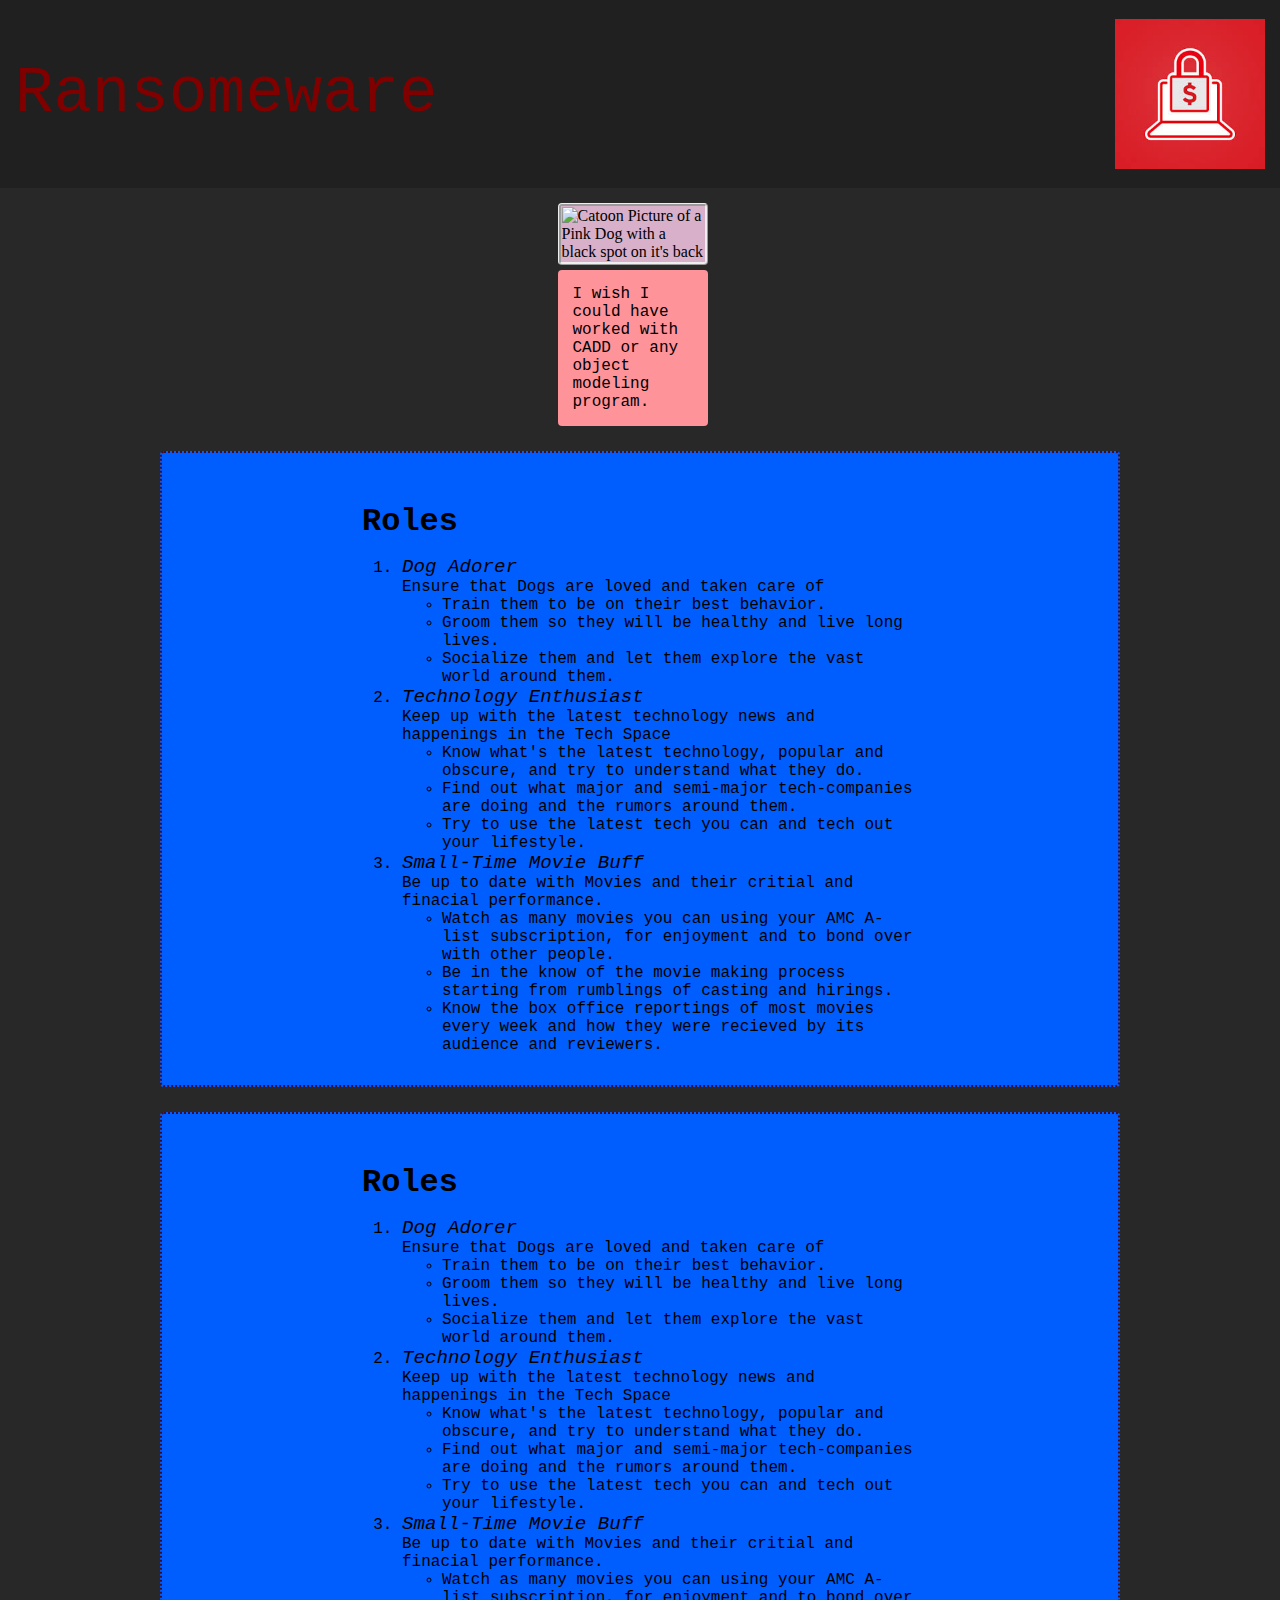
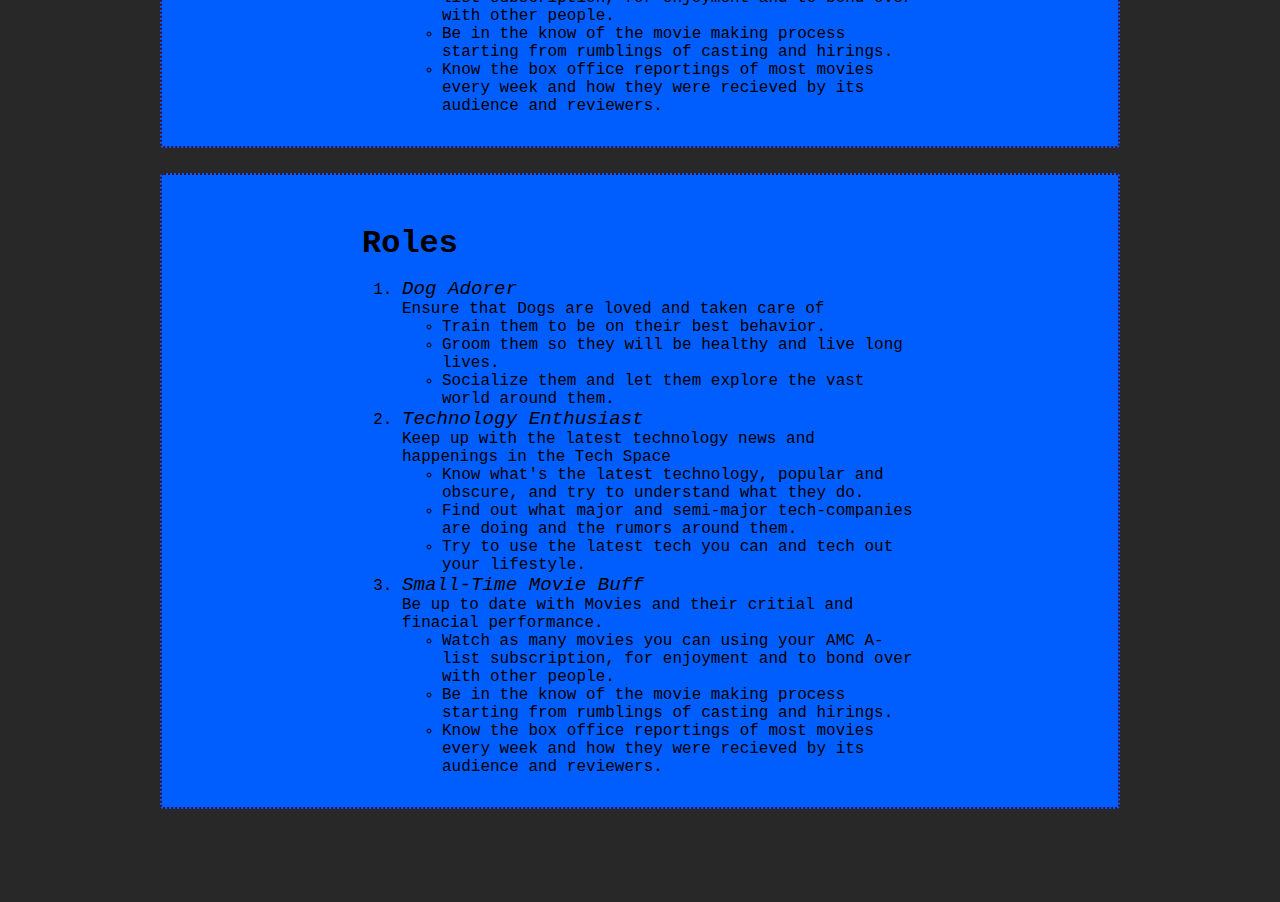
==== 364 Proj/index.html @ 122c6e88 "Project Submission" ====
<!DOCTYPE html>
<html>
  <head>
    <meta charset="utf-8">
    <title>Ransomware</title>
    <link href="https://fonts.googleapis.com/css?family=Barlow+Condensed:300,400,500i&display=swap" rel="stylesheet">
    <link href="style.css" rel="stylesheet">
  </head>
  <body>
    <div class="header">
        <h1>Ransomeware</h1>
        <img class="logo" src="pc lock.jpg" alt="A turtle Shell"> 
    </div>
    <div class="wrapper">
        <div class="entree">
            <div class="portrait">  
                <img class="courage" src="Courage.png" alt="Catoon Picture of a Pink Dog with a black spot on it's back">
                <p>
                    I wish I could have worked with CADD or any object modeling program.
                </p>
            </div>
            <div class="interests">  
            <h2>
                Roles
            </h2>
            <ol>
                <li> 
                    <div class="jobtitle">Dog Adorer</div>
                    <div class="tasks">Ensure that Dogs are loved and taken care of</div>
                    <ul class="duties">
                        <li>
                            Train them to be on their best behavior.
                        </li>
                        <li>
                            Groom them so they will be healthy and live long lives.
                        </li>
                        <li>
                            Socialize them and let them explore the vast world around them.
                        </li>
                    </ul>
                </li>
                <li> 
                    <div class="jobtitle">Technology Enthusiast</div>
                    <div class="tasks">Keep up with the latest technology news and happenings in the Tech Space</div>
                    <ul class="duties">
                        <li>
                            Know what's the latest technology, popular and obscure, and try to understand what they do.
                        </li>
                        <li>
                            Find out what major and semi-major tech-companies are doing and the rumors around them.
                        </li>
                        <li>
                            Try to use the latest tech you can and tech out your lifestyle.
                        </li>
                    </ul>
                </li>
                <li> 
                    <div class="jobtitle">Small-Time Movie Buff</div>
                    <div class="tasks">Be up to date with Movies and their critial and finacial performance.</div>
                    <ul class="duties">
                        <li>
                            Watch as many movies you can using your AMC A-list subscription, for enjoyment and to bond over with other people.
                        </li>
                        <li>
                            Be in the know of the movie making process starting from rumblings of casting and hirings. 
                        </li>
                        <li>
                            Know the box office reportings of most movies every week and how they were recieved by its audience and reviewers.
                        </li>
                    </ul>
                </li>
            </ol>
            </div>
            <div class="interests">  
                <h2>
                    Roles
                </h2>
                <ol>
                    <li> 
                        <div class="jobtitle">Dog Adorer</div>
                        <div class="tasks">Ensure that Dogs are loved and taken care of</div>
                        <ul class="duties">
                            <li>
                                Train them to be on their best behavior.
                            </li>
                            <li>
                                Groom them so they will be healthy and live long lives.
                            </li>
                            <li>
                                Socialize them and let them explore the vast world around them.
                            </li>
                        </ul>
                    </li>
                    <li> 
                        <div class="jobtitle">Technology Enthusiast</div>
                        <div class="tasks">Keep up with the latest technology news and happenings in the Tech Space</div>
                        <ul class="duties">
                            <li>
                                Know what's the latest technology, popular and obscure, and try to understand what they do.
                            </li>
                            <li>
                                Find out what major and semi-major tech-companies are doing and the rumors around them.
                            </li>
                            <li>
                                Try to use the latest tech you can and tech out your lifestyle.
                            </li>
                        </ul>
                    </li>
                    <li> 
                        <div class="jobtitle">Small-Time Movie Buff</div>
                        <div class="tasks">Be up to date with Movies and their critial and finacial performance.</div>
                        <ul class="duties">
                            <li>
                                Watch as many movies you can using your AMC A-list subscription, for enjoyment and to bond over with other people.
                            </li>
                            <li>
                                Be in the know of the movie making process starting from rumblings of casting and hirings. 
                            </li>
                            <li>
                                Know the box office reportings of most movies every week and how they were recieved by its audience and reviewers.
                            </li>
                        </ul>
                    </li>
                </ol>
                </div>
                <div class="interests">  
                    <h2>
                        Roles
                    </h2>
                    <ol>
                        <li> 
                            <div class="jobtitle">Dog Adorer</div>
                            <div class="tasks">Ensure that Dogs are loved and taken care of</div>
                            <ul class="duties">
                                <li>
                                    Train them to be on their best behavior.
                                </li>
                                <li>
                                    Groom them so they will be healthy and live long lives.
                                </li>
                                <li>
                                    Socialize them and let them explore the vast world around them.
                                </li>
                            </ul>
                        </li>
                        <li> 
                            <div class="jobtitle">Technology Enthusiast</div>
                            <div class="tasks">Keep up with the latest technology news and happenings in the Tech Space</div>
                            <ul class="duties">
                                <li>
                                    Know what's the latest technology, popular and obscure, and try to understand what they do.
                                </li>
                                <li>
                                    Find out what major and semi-major tech-companies are doing and the rumors around them.
                                </li>
                                <li>
                                    Try to use the latest tech you can and tech out your lifestyle.
                                </li>
                            </ul>
                        </li>
                        <li> 
                            <div class="jobtitle">Small-Time Movie Buff</div>
                            <div class="tasks">Be up to date with Movies and their critial and finacial performance.</div>
                            <ul class="duties">
                                <li>
                                    Watch as many movies you can using your AMC A-list subscription, for enjoyment and to bond over with other people.
                                </li>
                                <li>
                                    Be in the know of the movie making process starting from rumblings of casting and hirings. 
                                </li>
                                <li>
                                    Know the box office reportings of most movies every week and how they were recieved by its audience and reviewers.
                                </li>
                            </ul>
                        </li>
                    </ol>
                    </div>
        </div>
    </div>
  </body>
</html>
---- 364 Proj/style.css ----
body {
  margin: 0;
  padding: 0;
  background-color: #282828;
}

/*  header layout
    reminder: change logo color */

.header {
  font-size: 2em;
  background-color:#202020;
  color: #f2efbb;
  display: flex;
  flex-direction: row;
  flex-wrap: wrap;
  justify-content: space-between;
  align-items: center;
  margin: 0;
  margin-bottom: 15px;
  padding: 15px;
}


.logo {
  max-height: 150px;
}

.courage {
  width: 144px;
  background-color: #d9b0ca;
  border-radius: 4px;
  border-style: ridge;
  padding: 1px;
  
}

.full-img {
  position: relative;
  display: block;
  width: 640px;
  height: 480px;
}

.wrapper {
  display: flex;
  flex-direction: column;
  align-items: center;
}

.entree {
  max-width: 960px;
  display: flex;
  flex-direction: row;
  flex-wrap: wrap;
  justify-content: space-around;
  align-items: flex-start;
}

.portrait {
  flex: 0 1 auto;
  width: 150px;
  margin-right: 15px;
}
.portrait p {
  padding: 15px;
  background-color: #ff939a;
  border-radius: 4px;
  margin-top: 5px;  
}

.interests {
  flex: 0 2 auto;
  background-color: #005EFF;
  border: rgb(66, 11, 42) dotted 2px;
  border-radius: 4px;
  margin-top: 25px;
  padding: 15px;
  padding-top: 50px;
  padding-right: 200px;
  padding-left: 200px;
}

button {
  border: 0;
  background: rgba(150,150,150,0.6);
  text-shadow: 1px 1px 1px white;
  border: 1px solid #999;
  position: absolute;
  cursor: pointer;
  top: 2px;
  left: 2px;
}

.thumb-bar img {
  display: block;
  width: 20%;
  float: left;
  cursor: pointer;
}

.overlay {
  position: absolute;
  top: 0;
  left: 0;
  width: 640px;
  height: 480px;
  background-color: rgba(0,0,0,0);
}


/* typography */

h1 {
  font-family: 'Fira Mono', monospace;
  font-weight: 300;
  color: #800000;
}

h2 {
  font-family: 'Fira Mono', monospace;
  font-weight: 300;
  color: #000000;
}

h2 {
  font-size: 2em;
  font-weight: 580;
  margin: 0;
}

 .jobtitle {
  font-family: 'Fira Mono', monospace;
  font-style: italic;
  font-weight: 500;
  color: #000000;
  font-size: 1.2em;
} 


.tasks, 
.duties,
p,
li {
  font-family: 'Fira Mono', monospace;
  font-weight: 400;
  color:#000000;
  margin: 0 auto;
}

h1 {
  text-align: left;
  /* text-shadow: 2px 2px 10px #800000; */
}

h2 {
  text-align: left;
}


/* media query for mobile */
@media screen and (max-width: 1000px) {
  .entree {
    justify-content: center;
  }
  .portrait {
    display: flex;
    flex-direction: row;
    flex-wrap: wrap;
    flex: 1 0 auto;
    justify-content: space-evenly;
    align-items: center;
    margin-bottom: 15px;
  }
}
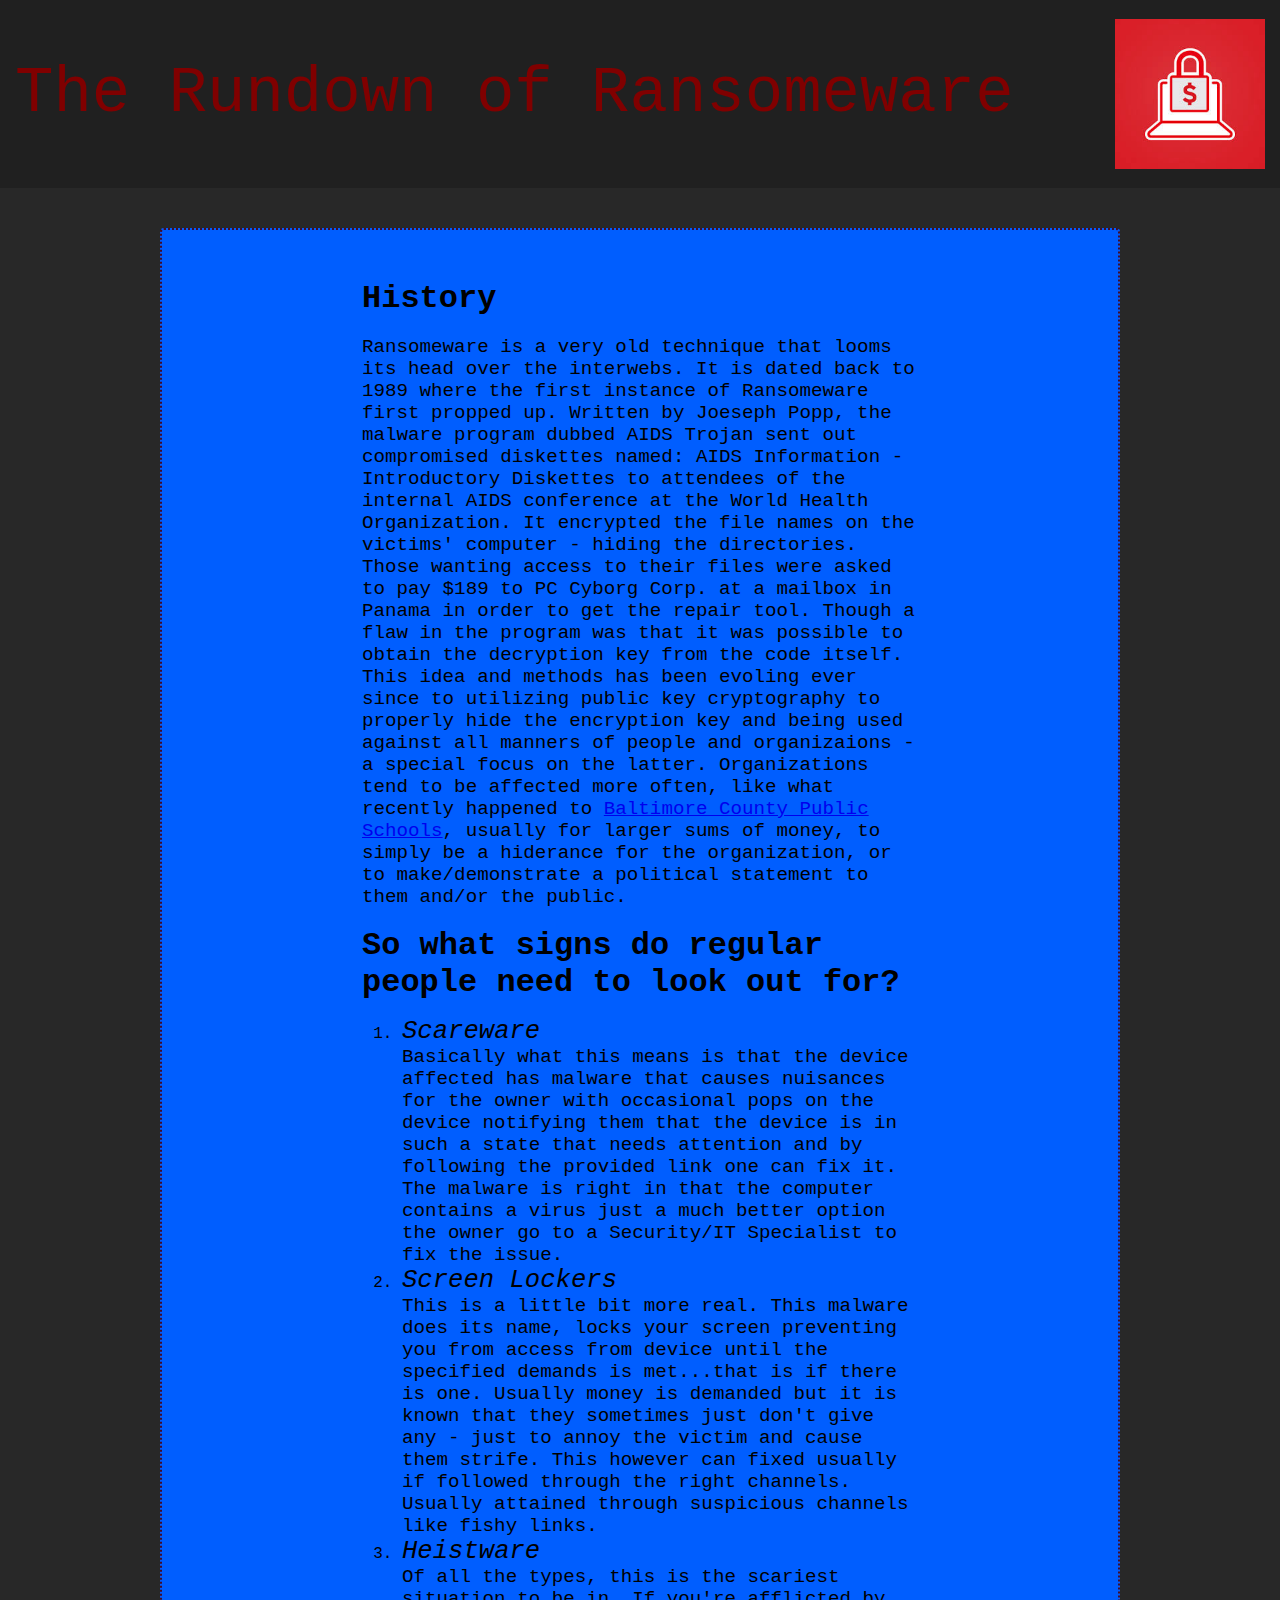
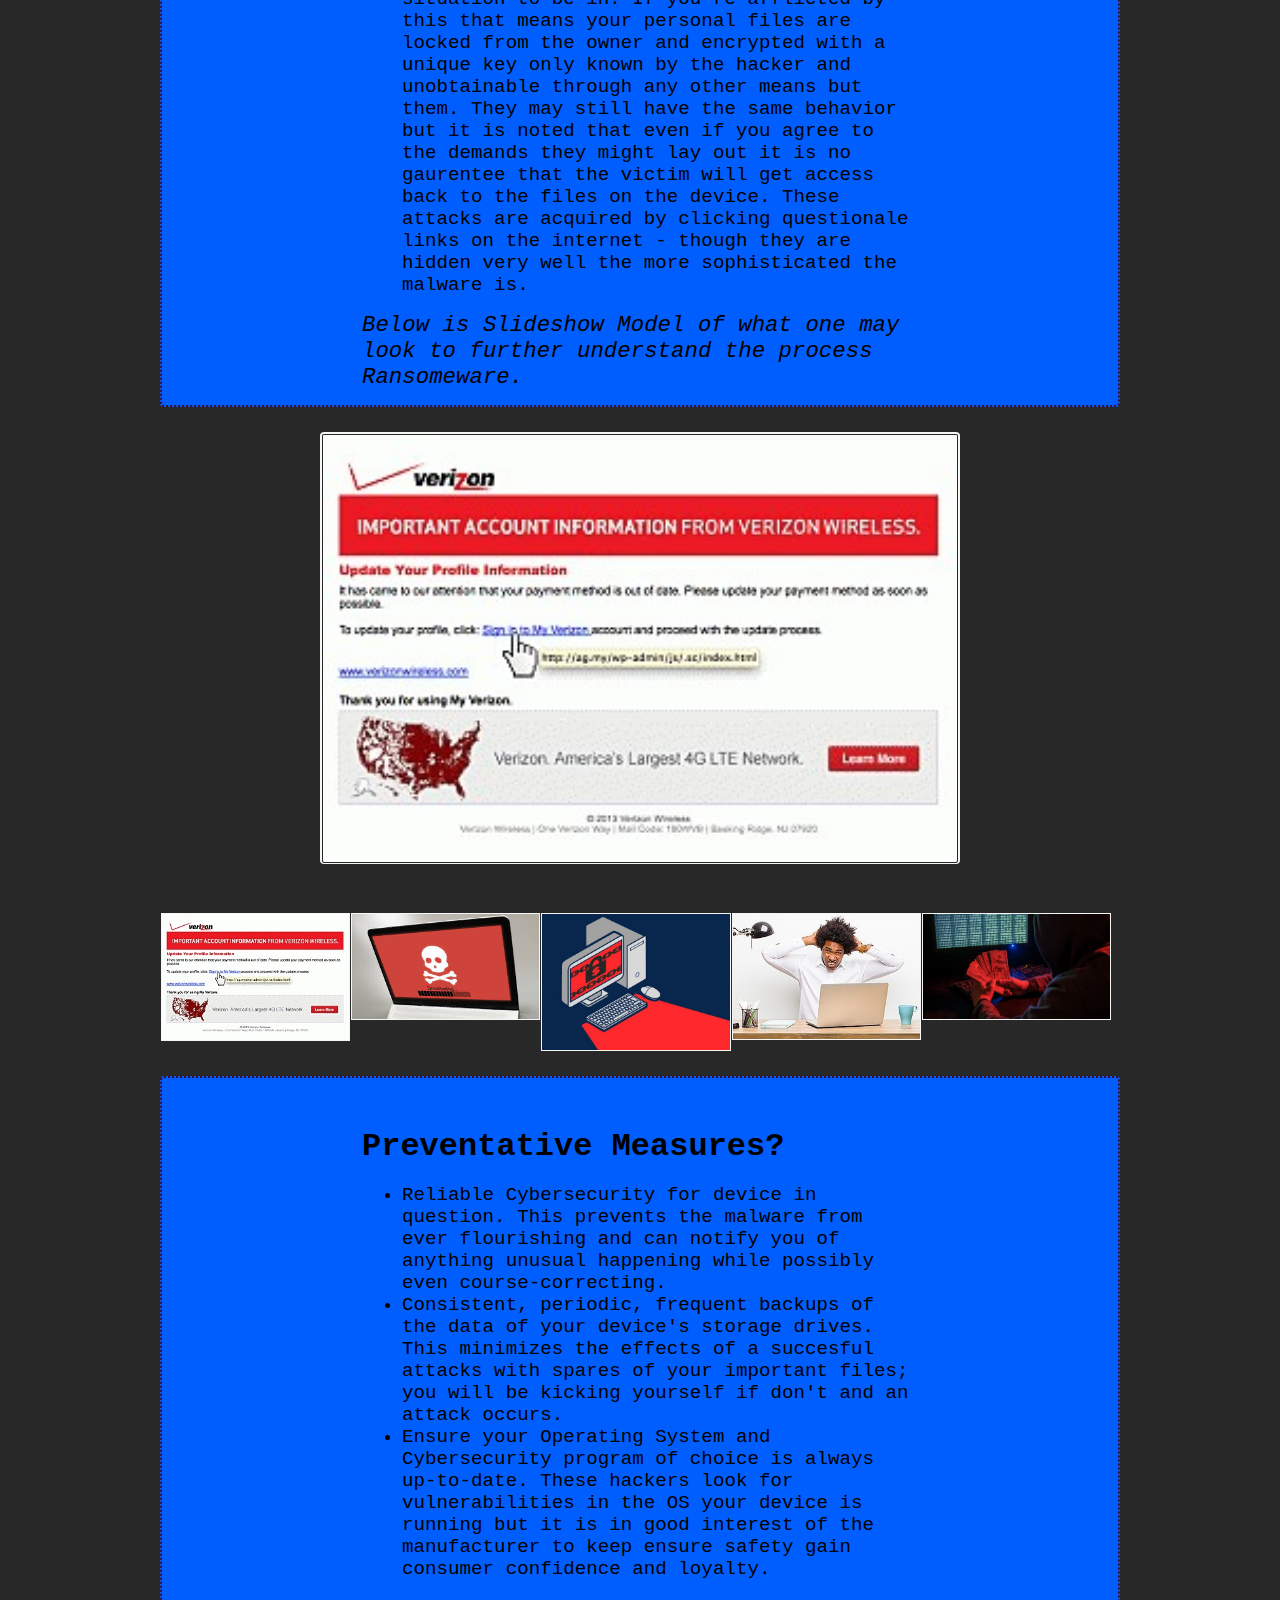
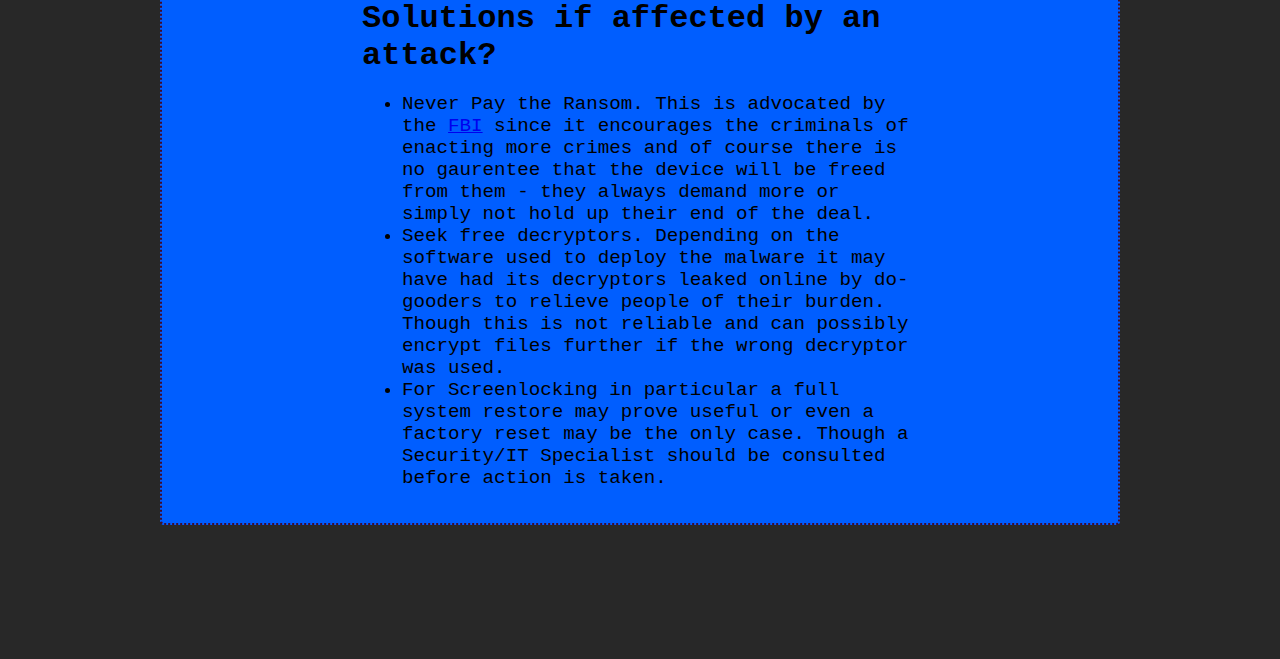
==== commit b68dcd55: "Final Submit" ====
--- a/364 Proj/index.html
+++ b/364 Proj/index.html
@@ -8,173 +8,95 @@
   </head>
   <body>
     <div class="header">
-        <h1>Ransomeware</h1>
+        <h1>The Rundown of Ransomeware</h1>
         <img class="logo" src="pc lock.jpg" alt="A turtle Shell"> 
     </div>
     <div class="wrapper">
         <div class="entree">
-            <div class="portrait">  
-                <img class="courage" src="Courage.png" alt="Catoon Picture of a Pink Dog with a black spot on it's back">
-                <p>
-                    I wish I could have worked with CADD or any object modeling program.
-                </p>
-            </div>
+
+
             <div class="interests">  
-            <h2>
-                Roles
-            </h2>
-            <ol>
-                <li> 
-                    <div class="jobtitle">Dog Adorer</div>
-                    <div class="tasks">Ensure that Dogs are loved and taken care of</div>
-                    <ul class="duties">
+                <h2>
+                    History
+                </h2>
+                <h3>
+                    Ransomeware is a very old technique that looms its head over 
+                    the interwebs. It is dated back to 1989 where the first instance of Ransomeware first propped up. Written by Joeseph Popp, the malware program dubbed AIDS Trojan sent out compromised diskettes named: AIDS Information - Introductory Diskettes to attendees of the internal AIDS conference at the World Health Organization. It encrypted the file names on the victims' computer - hiding the directories. Those wanting access to their files were asked to pay $189 to PC Cyborg Corp. at a mailbox in Panama in order to get the repair tool. Though a flaw in the program was that it was possible to obtain the decryption key from the code itself. This idea and methods has been evoling ever since to utilizing public key cryptography to properly hide the encryption key and being used against all manners of people and organizaions - a special focus on the latter. Organizations tend to be affected more often, like what recently happened to <a href="https://www.bcps.org/updates">Baltimore County Public Schools</a>, usually for larger sums of money, to simply be a hiderance for the organization, or to make/demonstrate a political statement to them and/or the public.
+                </h3>
+                <h2>
+                    So what signs do regular people need to look out for? 
+                </h2>
+                    <ol>
                         <li>
-                            Train them to be on their best behavior.
+                            <div class="jobtitle">Scareware</div>
+                            <p class="p">
+                                Basically what this means is that the device affected has malware that causes nuisances for the owner with occasional pops on the device notifying them that the device is in such a state that needs attention and by following the provided link one can fix it. The malware is right in that the computer contains a virus just a much better option the owner go to a Security/IT Specialist to fix the issue. 
+                            </p>
                         </li>
                         <li>
-                            Groom them so they will be healthy and live long lives.
+                            <div class="jobtitle">Screen Lockers</div>
+                            <p class="p">
+                                This is a little bit more real. This malware does its name, locks your screen preventing you from access from device until the specified demands is met...that is if there is one. Usually money is demanded but it is known that they sometimes just don't give any - just to annoy the victim and cause them strife. This however can fixed usually if followed through the right channels. Usually attained through suspicious channels like fishy links.
+                            </p>
                         </li>
                         <li>
-                            Socialize them and let them explore the vast world around them.
+                            <div class="jobtitle">Heistware</div>
+                            <p class="p">
+                                Of all the types, this is the scariest situation to be in. If you're afflicted by this that means your personal files are locked from the owner and encrypted with a unique key only known by the hacker and unobtainable through any other means but them. They may still have the same behavior but it is noted that even if you agree to the demands they might lay out it is no gaurentee that the victim will get access back to the files on the device. These attacks are acquired by clicking questionale links on the internet - though they are hidden very well the more sophisticated the malware is. 
+                            </p>
+                        </li>
+                    </ol>
+                    <div class="jobtitle2">
+                        Below is Slideshow Model of what one may look to further understand the process Ransomeware.
+                    </div>
+            </div>
+
+
+            <div class="full-img">
+                <img class="displayed-img" src="images/pic1.jpg">
+          
+              </div>
+          
+              <div class="thumb-bar">
+              
+              </div>
+              <script src="main.js"></script>
+
+
+
+            <div class="interests">  
+                <h2>
+                    Preventative Measures?
+                </h2>
+                    <ul class="h3">
+                        <li>
+                            Reliable Cybersecurity for device in question. This prevents the malware from ever flourishing and can notify you of anything unusual happening while possibly even course-correcting. 
+                        </li>
+                        <li>
+                            Consistent, periodic, frequent backups of the data of your device's storage drives. This minimizes the effects of a succesful attacks with spares of your important files; you will be kicking yourself if don't and an attack occurs.
+                        </li>
+                        <li>
+                            Ensure your Operating System and Cybersecurity program of choice is always up-to-date. These hackers look for vulnerabilities in the OS your device is running but it is in good interest of the manufacturer to keep ensure safety gain consumer confidence and loyalty. 
                         </li>
                     </ul>
-                </li>
-                <li> 
-                    <div class="jobtitle">Technology Enthusiast</div>
-                    <div class="tasks">Keep up with the latest technology news and happenings in the Tech Space</div>
-                    <ul class="duties">
+                <h2>
+                    Solutions if affected by an attack?
+                </h2>
+                    <ul class="h3">
                         <li>
-                            Know what's the latest technology, popular and obscure, and try to understand what they do.
+                            Never Pay the Ransom. This is advocated by the <a href="https://blog.malwarebytes.com/security-world/2016/05/fbi-announcement-paying-the-ransom-is-a-bad-idea/">FBI</a>
+                            since it encourages the criminals of enacting more crimes and of course there is no gaurentee that the device will be freed from them - they always demand more or simply not hold up their end of the deal.
                         </li>
                         <li>
-                            Find out what major and semi-major tech-companies are doing and the rumors around them.
+                            Seek free decryptors. Depending on the software used to deploy the malware it may have had its decryptors leaked online by do-gooders to relieve people of their burden. Though this is not reliable and can possibly encrypt files further if the wrong decryptor was used.
                         </li>
                         <li>
-                            Try to use the latest tech you can and tech out your lifestyle.
+                            For Screenlocking in particular a full system restore may prove useful or even a factory reset may be the only case. Though a Security/IT Specialist should be consulted before action is taken.  
                         </li>
                     </ul>
-                </li>
-                <li> 
-                    <div class="jobtitle">Small-Time Movie Buff</div>
-                    <div class="tasks">Be up to date with Movies and their critial and finacial performance.</div>
-                    <ul class="duties">
-                        <li>
-                            Watch as many movies you can using your AMC A-list subscription, for enjoyment and to bond over with other people.
-                        </li>
-                        <li>
-                            Be in the know of the movie making process starting from rumblings of casting and hirings. 
-                        </li>
-                        <li>
-                            Know the box office reportings of most movies every week and how they were recieved by its audience and reviewers.
-                        </li>
-                    </ul>
-                </li>
-            </ol>
             </div>
-            <div class="interests">  
-                <h2>
-                    Roles
-                </h2>
-                <ol>
-                    <li> 
-                        <div class="jobtitle">Dog Adorer</div>
-                        <div class="tasks">Ensure that Dogs are loved and taken care of</div>
-                        <ul class="duties">
-                            <li>
-                                Train them to be on their best behavior.
-                            </li>
-                            <li>
-                                Groom them so they will be healthy and live long lives.
-                            </li>
-                            <li>
-                                Socialize them and let them explore the vast world around them.
-                            </li>
-                        </ul>
-                    </li>
-                    <li> 
-                        <div class="jobtitle">Technology Enthusiast</div>
-                        <div class="tasks">Keep up with the latest technology news and happenings in the Tech Space</div>
-                        <ul class="duties">
-                            <li>
-                                Know what's the latest technology, popular and obscure, and try to understand what they do.
-                            </li>
-                            <li>
-                                Find out what major and semi-major tech-companies are doing and the rumors around them.
-                            </li>
-                            <li>
-                                Try to use the latest tech you can and tech out your lifestyle.
-                            </li>
-                        </ul>
-                    </li>
-                    <li> 
-                        <div class="jobtitle">Small-Time Movie Buff</div>
-                        <div class="tasks">Be up to date with Movies and their critial and finacial performance.</div>
-                        <ul class="duties">
-                            <li>
-                                Watch as many movies you can using your AMC A-list subscription, for enjoyment and to bond over with other people.
-                            </li>
-                            <li>
-                                Be in the know of the movie making process starting from rumblings of casting and hirings. 
-                            </li>
-                            <li>
-                                Know the box office reportings of most movies every week and how they were recieved by its audience and reviewers.
-                            </li>
-                        </ul>
-                    </li>
-                </ol>
-                </div>
-                <div class="interests">  
-                    <h2>
-                        Roles
-                    </h2>
-                    <ol>
-                        <li> 
-                            <div class="jobtitle">Dog Adorer</div>
-                            <div class="tasks">Ensure that Dogs are loved and taken care of</div>
-                            <ul class="duties">
-                                <li>
-                                    Train them to be on their best behavior.
-                                </li>
-                                <li>
-                                    Groom them so they will be healthy and live long lives.
-                                </li>
-                                <li>
-                                    Socialize them and let them explore the vast world around them.
-                                </li>
-                            </ul>
-                        </li>
-                        <li> 
-                            <div class="jobtitle">Technology Enthusiast</div>
-                            <div class="tasks">Keep up with the latest technology news and happenings in the Tech Space</div>
-                            <ul class="duties">
-                                <li>
-                                    Know what's the latest technology, popular and obscure, and try to understand what they do.
-                                </li>
-                                <li>
-                                    Find out what major and semi-major tech-companies are doing and the rumors around them.
-                                </li>
-                                <li>
-                                    Try to use the latest tech you can and tech out your lifestyle.
-                                </li>
-                            </ul>
-                        </li>
-                        <li> 
-                            <div class="jobtitle">Small-Time Movie Buff</div>
-                            <div class="tasks">Be up to date with Movies and their critial and finacial performance.</div>
-                            <ul class="duties">
-                                <li>
-                                    Watch as many movies you can using your AMC A-list subscription, for enjoyment and to bond over with other people.
-                                </li>
-                                <li>
-                                    Be in the know of the movie making process starting from rumblings of casting and hirings. 
-                                </li>
-                                <li>
-                                    Know the box office reportings of most movies every week and how they were recieved by its audience and reviewers.
-                                </li>
-                            </ul>
-                        </li>
-                    </ol>
-                    </div>
+
+
         </div>
     </div>
   </body>
--- a/364 Proj/style.css
+++ b/364 Proj/style.css
@@ -40,8 +40,8 @@
   display: block;
   width: 640px;
   height: 480px;
-}
-
+  /* border: solid 1px rgb(191, 96, 105,75); */
+}
 .wrapper {
   display: flex;
   flex-direction: column;
@@ -57,11 +57,40 @@
   align-items: flex-start;
 }
 
-.portrait {
+
+
+.prevent {
   flex: 0 1 auto;
   width: 150px;
   margin-right: 15px;
-}
+  
+  background-color: #005EFF;
+  border: rgb(66, 11, 42) dotted 2px;
+  border-radius: 4px;
+  margin-top: 25px;
+  margin-bottom: 25px;
+  padding: 15px;
+  padding-top: 50px;
+  padding-right: 200px;
+  padding-left: 200px;
+  padding: 0px;
+}
+
+.fix {
+  flex: 0 2 auto;
+  
+  background-color: #005EFF;
+  border: rgb(66, 11, 42) dotted 2px;
+  border-radius: 4px;
+  margin-top: 25px;
+  margin-bottom: 25px;
+  padding: 15px;
+  padding-top: 50px;
+  padding-right: 200px;
+  padding-left: 200px;
+  padding: 0px;
+}
+
 .portrait p {
   padding: 15px;
   background-color: #ff939a;
@@ -75,10 +104,21 @@
   border: rgb(66, 11, 42) dotted 2px;
   border-radius: 4px;
   margin-top: 25px;
+  margin-bottom: 25px;
   padding: 15px;
   padding-top: 50px;
   padding-right: 200px;
   padding-left: 200px;
+}
+
+.displayed-img {
+  width: 99%;
+  border: ridge 2px;
+  border: solid 2px whitesmoke;
+  border-radius: 4px;
+  border-bottom-width: 1.5px;
+  padding: 1px;
+  margin-bottom: 1px;
 }
 
 button {
@@ -94,9 +134,12 @@
 
 .thumb-bar img {
   display: block;
-  width: 20%;
+  width: 19.5%;
   float: left;
-  cursor: pointer;
+  cursor: pointer; 
+  border: solid 1px whitesmoke;
+  margin-top: 1px;
+  margin-left: 1px;
 }
 
 .overlay {
@@ -123,6 +166,22 @@
   color: #000000;
 }
 
+h3 {
+  font-family: 'Fira Mono', monospace;
+  font-weight: 300;
+  color: #000000;
+  font-size: 1.2em;
+
+}
+
+.h3 {
+  font-family: 'Fira Mono', monospace;
+  font-weight: 300;
+  color: #000000;
+  font-size: 1.2em;
+
+}
+
 h2 {
   font-size: 2em;
   font-weight: 580;
@@ -134,9 +193,16 @@
   font-style: italic;
   font-weight: 500;
   color: #000000;
-  font-size: 1.2em;
+  font-size: 1.6em;
+}
+
+.jobtitle2 {
+  font-family: 'Fira Mono', monospace;
+  font-style: italic;
+  font-weight: 500;
+  color: #000000;
+  font-size: 1.4em;
 } 
-
 
 .tasks, 
 .duties,
@@ -146,6 +212,11 @@
   font-weight: 400;
   color:#000000;
   margin: 0 auto;
+
+}
+
+.p {
+  font-size: 1.2em;
 }
 
 h1 {
